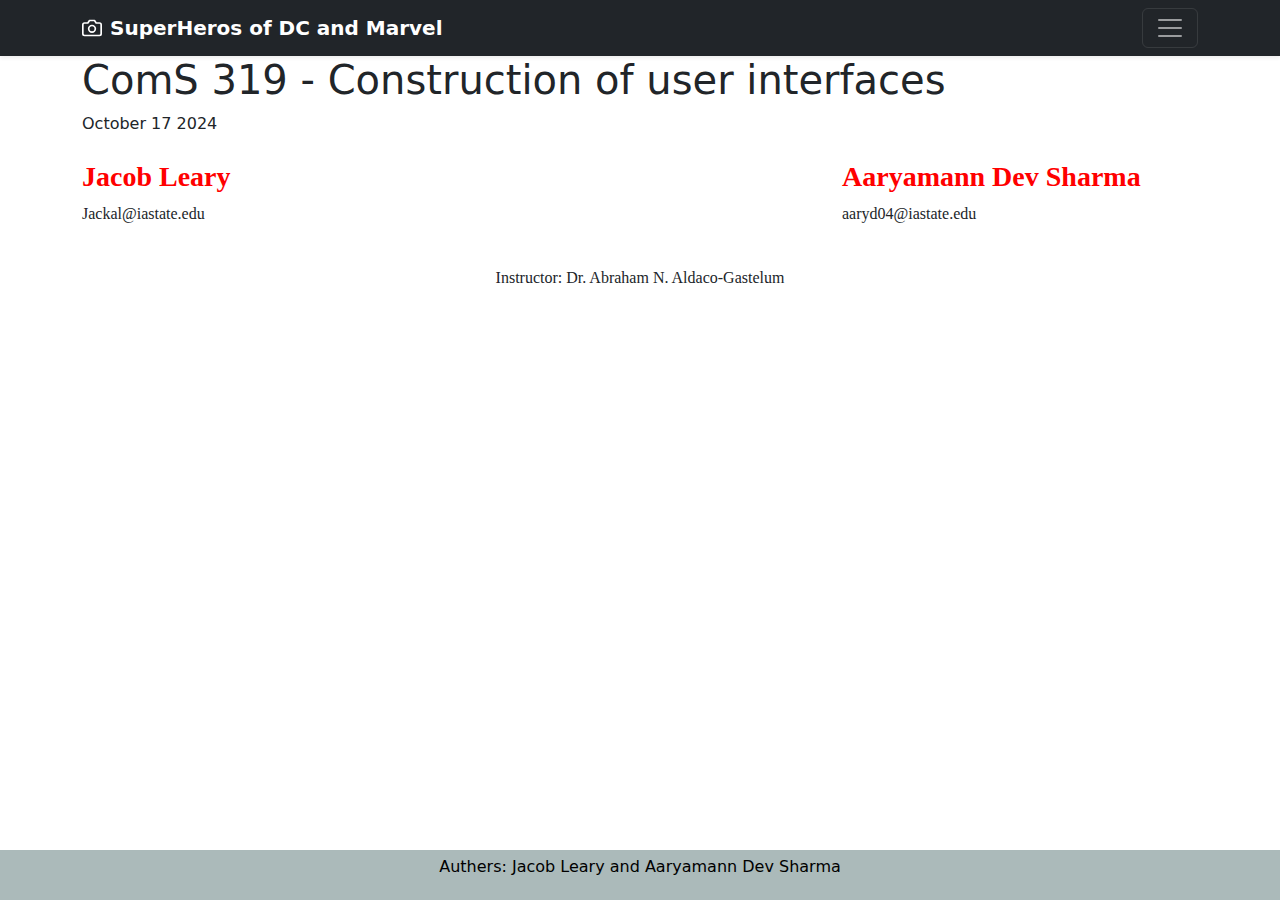
==== authers.html @ fb02beb7 "added and linked authers page" ====
<html lang="en">
<head><script src="../assets/js/color-modes.js"></script>
    <meta charset="utf-8">
    <meta name="viewport" content="width=device-width, initial-scale=1">
    <meta name="description" content="">
    <meta name="author" content="Mark Otto, Jacob Thornton, and Bootstrap contributors">
    <meta name="generator" content="Hugo 0.122.0">
    <link href="https://cdn.jsdelivr.net/npm/bootstrap@5.3.3/dist/css/bootstrap.min.css" rel="stylesheet" integrity="sha384-QWTKZyjpPEjISv5WaRU9OFeRpok6YctnYmDr5pNlyT2bRjXh0JMhjY6hW+ALEwIH" crossorigin="anonymous">
    <link rel="stylesheet" href="./style.css">
    <script src="https://cdn.jsdelivr.net/npm/bootstrap@5.3.3/dist/js/bootstrap.bundle.min.js" integrity="sha384-YvpcrYf0tY3lHB60NNkmXc5s9fDVZLESaAA55NDzOxhy9GkcIdslK1eN7N6jIeHz" crossorigin="anonymous"></script>
    <title>DC</title>
</head>
<body>
    
    <header data-bs-theme="dark">
        <div class="collapse text-bg-dark" id="navbarHeader">
          <div class="container">
            <div class="row">
              
              <div class="col-sm-4 offset-md-1 py-4">
                <h4>Pages</h4>
                <ul class="list-unstyled">
                  <li><a href="DC.html" class="text-white">DC heros</a></li>
                  <li><a href="Marvel.html" class="text-white">Marvel Heros</a></li>
                  <li><a href="Main.html" class="text-white">Main page</a></li>
                  <li><a href="authers.html" class="text-white">Authers</a> </li>
                </ul>
              </div>
            </div>
          </div>
        </div>
        <div class="navbar navbar-dark bg-dark shadow-sm">
          <div class="container">
            <a href="#" class="navbar-brand d-flex align-items-center">
              <svg xmlns="http://www.w3.org/2000/svg" width="20" height="20" fill="none" stroke="currentColor" stroke-linecap="round" stroke-linejoin="round" stroke-width="2" aria-hidden="true" class="me-2" viewBox="0 0 24 24"><path d="M23 19a2 2 0 0 1-2 2H3a2 2 0 0 1-2-2V8a2 2 0 0 1 2-2h4l2-3h6l2 3h4a2 2 0 0 1 2 2z"/><circle cx="12" cy="13" r="4"/></svg>
              <strong>SuperHeros of DC and Marvel</strong>
            </a>
            <button class="navbar-toggler" type="button" data-bs-toggle="collapse" data-bs-target="#navbarHeader" aria-controls="navbarHeader" aria-expanded="false" aria-label="Toggle navigation">
              <span class="navbar-toggler-icon"></span>
            </button>
          </div>
        </div>
      </header>
      <div class="container">
        <h1>ComS 319 - Construction of user interfaces</h1>
        <p1>October 17 2024</p1>
        </div>
        <div class="container">
            <div class="row">
                <div class="col-sm-8 col-md-7 py-4">
                    <h3 class="authername"><strong>Jacob Leary</strong></h3>
                    <p class="autherEmail">Jackal@iastate.edu</p>
        
                </div>
                <div class="col-sm-4 offset-md-1 py-4"> 
                    <h3 class="authername"><strong>Aaryamann Dev Sharma</strong></h3>
                    <p class="autherEmail">aaryd04@iastate.edu</p>
        
                </div>
            </div>
            <p class="centered" >Instructor: Dr. Abraham N. Aldaco-Gastelum</p>
        </div>
        
        <footer><p>Authers: Jacob Leary and Aaryamann Dev Sharma</p></footer>

</body>
</html>
---- style.css ----
footer {
    text-align: center;
    padding: 5px;
    background-color: #abbaba;
    color: #000;
    position: fixed;
    left: 0;
    bottom: 0;
    width: 100%;
  }

  .authername{
    font-family: 'Times New Roman', Times, serif;
    color: red;
  }

  .autherEmail{
    font-family: 'Times New Roman', Times, serif;
    
  }

  p.centered{
    text-align: center;
    font-family: 'Times New Roman', Times, serif;
  }


  .bi {
    vertical-align: -.125em;
    fill: currentColor;
  }

  .nav-scroller {
    position: relative;
    z-index: 2;
    height: 2.75rem;
    overflow-y: hidden;
  }

  .nav-scroller .nav {
    display: flex;
    flex-wrap: nowrap;
    padding-bottom: 1rem;
    margin-top: -1px;
    overflow-x: auto;
    text-align: center;
    white-space: nowrap;
    -webkit-overflow-scrolling: touch;
  }

  .btn-bd-primary {
    --bd-violet-bg: #712cf9;
    --bd-violet-rgb: 112.520718, 44.062154, 249.437846;

    --bs-btn-font-weight: 600;
    --bs-btn-color: var(--bs-white);
    --bs-btn-bg: var(--bd-violet-bg);
    --bs-btn-border-color: var(--bd-violet-bg);
    --bs-btn-hover-color: var(--bs-white);
    --bs-btn-hover-bg: #6528e0;
    --bs-btn-hover-border-color: #6528e0;
    --bs-btn-focus-shadow-rgb: var(--bd-violet-rgb);
    --bs-btn-active-color: var(--bs-btn-hover-color);
    --bs-btn-active-bg: #5a23c8;
    --bs-btn-active-border-color: #5a23c8;
  }

  .bd-mode-toggle {
    z-index: 1500;
  }

  .bd-mode-toggle .dropdown-menu .active .bi {
    display: block !important;
  }
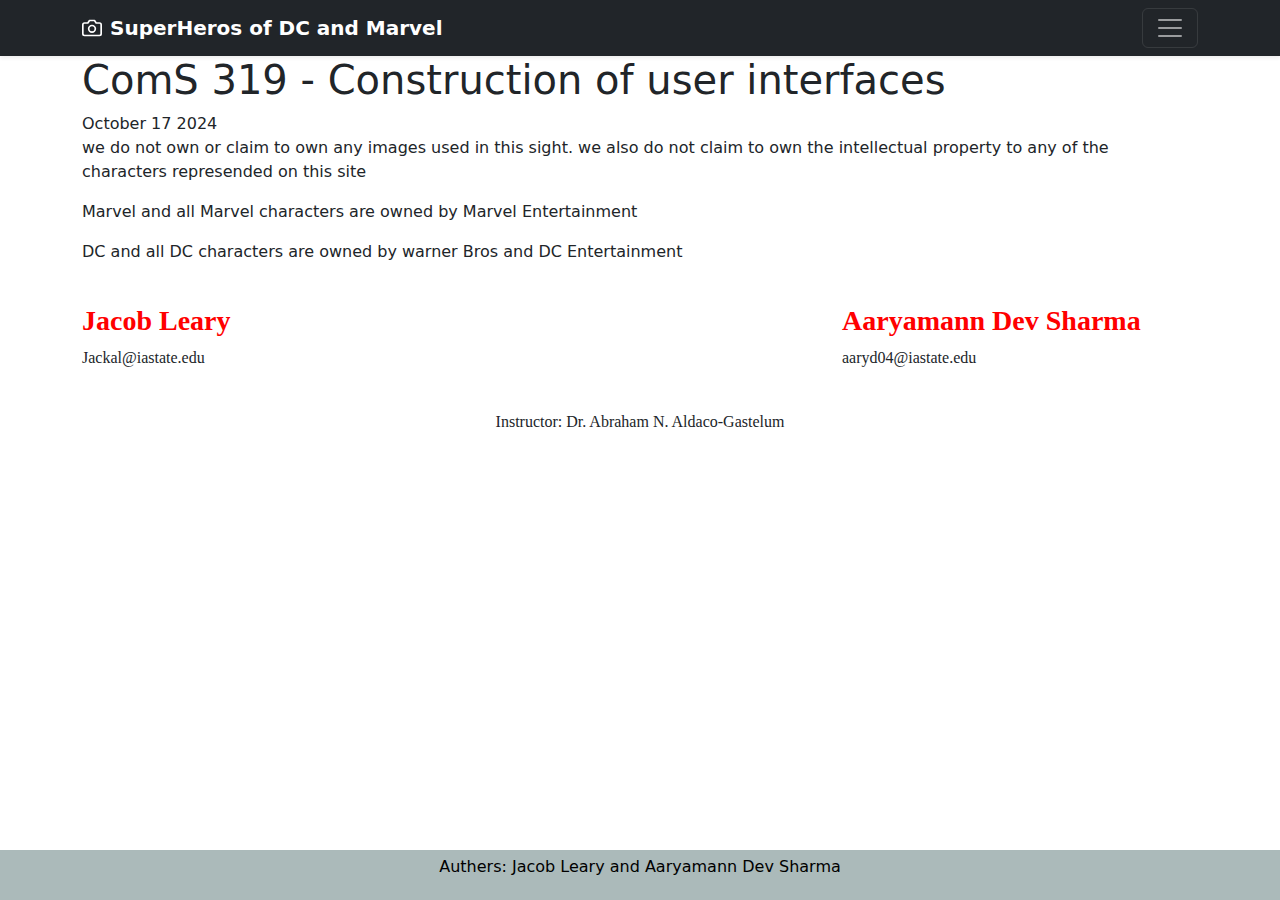
==== commit 58f232c8: "small addition to authers page" ====
--- a/authers.html
+++ b/authers.html
@@ -1,5 +1,5 @@
 <html lang="en">
-<head><script src="../assets/js/color-modes.js"></script>
+<head>
     <meta charset="utf-8">
     <meta name="viewport" content="width=device-width, initial-scale=1">
     <meta name="description" content="">
@@ -21,7 +21,6 @@
                 <h4>Pages</h4>
                 <ul class="list-unstyled">
                   <li><a href="DC.html" class="text-white">DC heros</a></li>
-                  <li><a href="Marvel.html" class="text-white">Marvel Heros</a></li>
                   <li><a href="Main.html" class="text-white">Main page</a></li>
                   <li><a href="authers.html" class="text-white">Authers</a> </li>
                 </ul>
@@ -44,6 +43,9 @@
       <div class="container">
         <h1>ComS 319 - Construction of user interfaces</h1>
         <p1>October 17 2024</p1>
+        <p>we do not own or claim to own any images used in this sight. we also do not claim to own the intellectual property to any of the characters represended on this site</p>
+        <p>Marvel and all Marvel characters are owned by Marvel Entertainment</p>
+        <p>DC and all DC characters are owned by warner Bros and DC Entertainment</p>
         </div>
         <div class="container">
             <div class="row">
--- a/style.css
+++ b/style.css
@@ -73,3 +73,29 @@
     display: block !important;
   }
 
+  .merch{
+    font-family:'Franklin Gothic Medium', 'Arial Narrow', Arial, sans-serif;
+    color: red;
+    text-align: center;
+    text-shadow: #000;
+    padding-top: 100;
+    
+  }
+
+  .heros{
+    padding-left: 30%;
+    color:blue;
+    font-family:Cambria, Cochin, Georgia, Times, 'Times New Roman', serif;
+  }
+
+  .villans{
+    padding-left: 505%;
+    color:red;
+    font-family:Cambria, Cochin, Georgia, Times, 'Times New Roman', serif;
+  }
+
+  .sorting1{
+    position:absolute;
+    top:90%;
+    left:90%
+  }
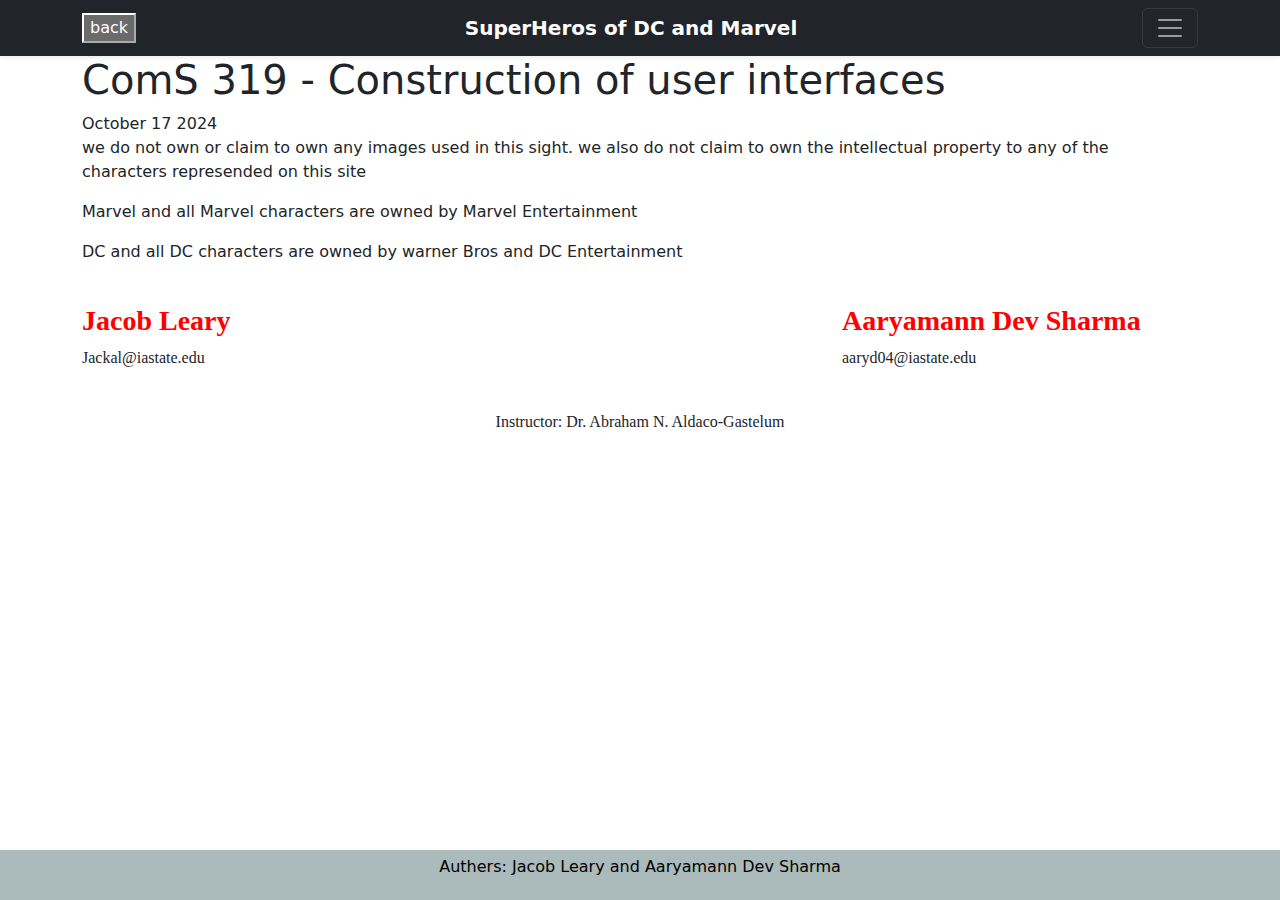
==== commit 8a5787b9: "added and fixed basic logic stuff" ====
--- a/authers.html
+++ b/authers.html
@@ -12,34 +12,37 @@
 </head>
 <body>
     
-    <header data-bs-theme="dark">
-        <div class="collapse text-bg-dark" id="navbarHeader">
-          <div class="container">
-            <div class="row">
-              
-              <div class="col-sm-4 offset-md-1 py-4">
-                <h4>Pages</h4>
-                <ul class="list-unstyled">
-                  <li><a href="DC.html" class="text-white">DC heros</a></li>
-                  <li><a href="Main.html" class="text-white">Main page</a></li>
-                  <li><a href="authers.html" class="text-white">Authers</a> </li>
-                </ul>
-              </div>
-            </div>
+  <header data-bs-theme="dark">
+    <div class="collapse text-bg-dark" id="navbarHeader">
+      <div class="container">
+        <div class="row">
+          
+          <div class="col-sm-4 offset-md-1 py-4">
+            <h4>Pages</h4>
+            <ul class="list-unstyled">
+                <li><a href="index.html" class="text-white">Home page</a></li>
+              <li><a href="Merch.html" class = "text-white">Merch</a></li>
+              <li><a href="authers.html" class="text-white">Authers</a> </li>
+            </ul>
           </div>
         </div>
-        <div class="navbar navbar-dark bg-dark shadow-sm">
-          <div class="container">
-            <a href="#" class="navbar-brand d-flex align-items-center">
-              <svg xmlns="http://www.w3.org/2000/svg" width="20" height="20" fill="none" stroke="currentColor" stroke-linecap="round" stroke-linejoin="round" stroke-width="2" aria-hidden="true" class="me-2" viewBox="0 0 24 24"><path d="M23 19a2 2 0 0 1-2 2H3a2 2 0 0 1-2-2V8a2 2 0 0 1 2-2h4l2-3h6l2 3h4a2 2 0 0 1 2 2z"/><circle cx="12" cy="13" r="4"/></svg>
-              <strong>SuperHeros of DC and Marvel</strong>
-            </a>
-            <button class="navbar-toggler" type="button" data-bs-toggle="collapse" data-bs-target="#navbarHeader" aria-controls="navbarHeader" aria-expanded="false" aria-label="Toggle navigation">
-              <span class="navbar-toggler-icon"></span>
-            </button>
-          </div>
-        </div>
-      </header>
+      </div>
+    </div>
+    <div class="navbar navbar-dark bg-dark shadow-sm">
+      <div class="container">
+        <a href="./index.html">
+          <button>back</button>
+        </a>
+        <a href="#" class="navbar-brand d-flex align-items-center">
+          <strong>SuperHeros of DC and Marvel</strong>
+        </a>
+        <button class="navbar-toggler" type="button" data-bs-toggle="collapse" data-bs-target="#navbarHeader" aria-controls="navbarHeader" aria-expanded="false" aria-label="Toggle navigation">
+          <span class="navbar-toggler-icon"></span>
+        </button>
+      </div>
+    </div>
+  </header>
+
       <div class="container">
         <h1>ComS 319 - Construction of user interfaces</h1>
         <p1>October 17 2024</p1>
--- a/style.css
+++ b/style.css
@@ -99,3 +99,8 @@
     top:90%;
     left:90%
   }
+  .sorting2{
+    position: absolute;
+    top: 90%;
+    left:80%
+  }
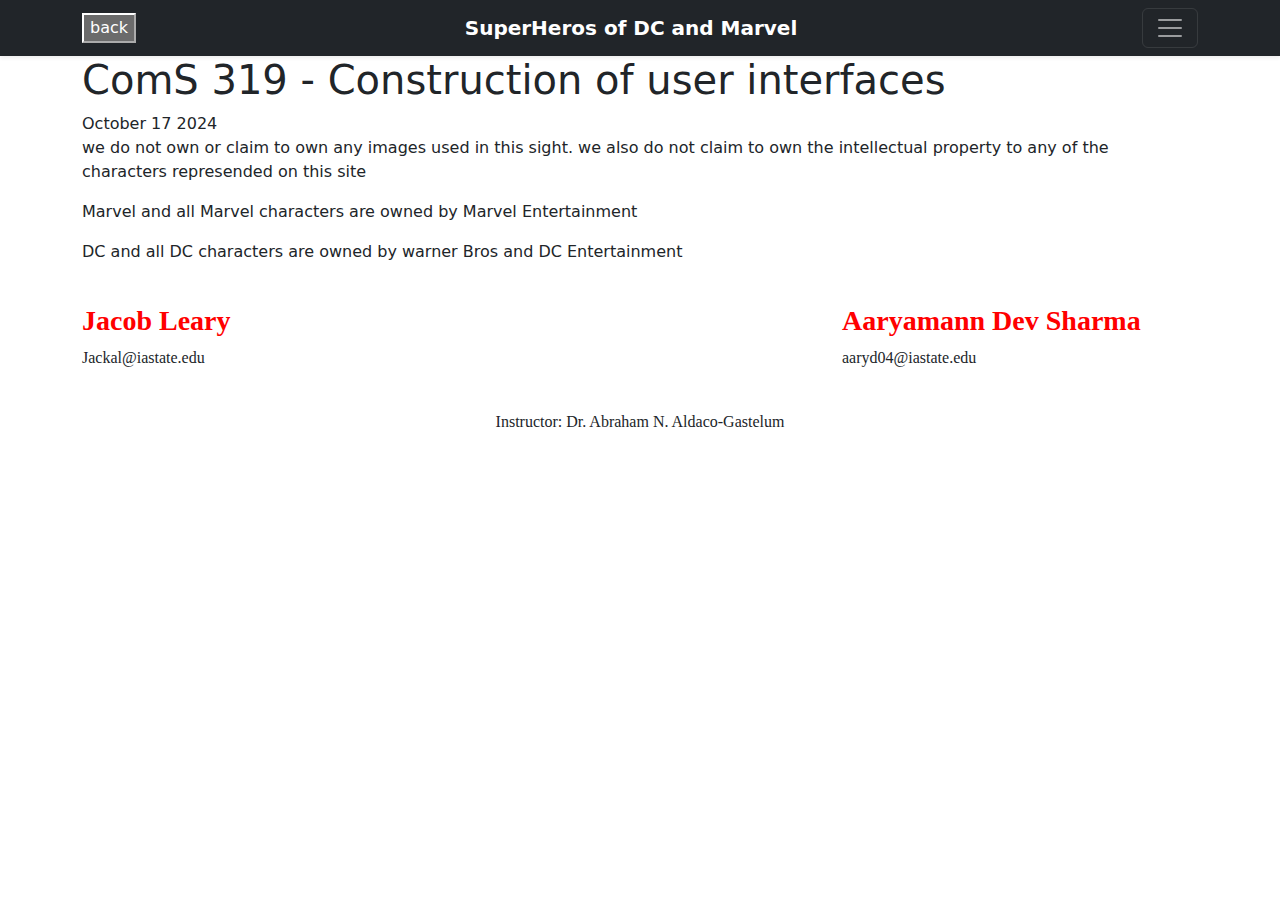
==== commit efcd021e: "small style change" ====
--- a/authers.html
+++ b/authers.html
@@ -66,7 +66,6 @@
             <p class="centered" >Instructor: Dr. Abraham N. Aldaco-Gastelum</p>
         </div>
         
-        <footer><p>Authers: Jacob Leary and Aaryamann Dev Sharma</p></footer>
 
 </body>
 </html>--- a/style.css
+++ b/style.css
@@ -95,12 +95,7 @@
   }
 
   .sorting1{
-    position:absolute;
-    top:90%;
-    left:90%
+   padding-left: 10%;
+   font-family: Arial, Helvetica, sans-serif;
   }
-  .sorting2{
-    position: absolute;
-    top: 90%;
-    left:80%
-  }
+
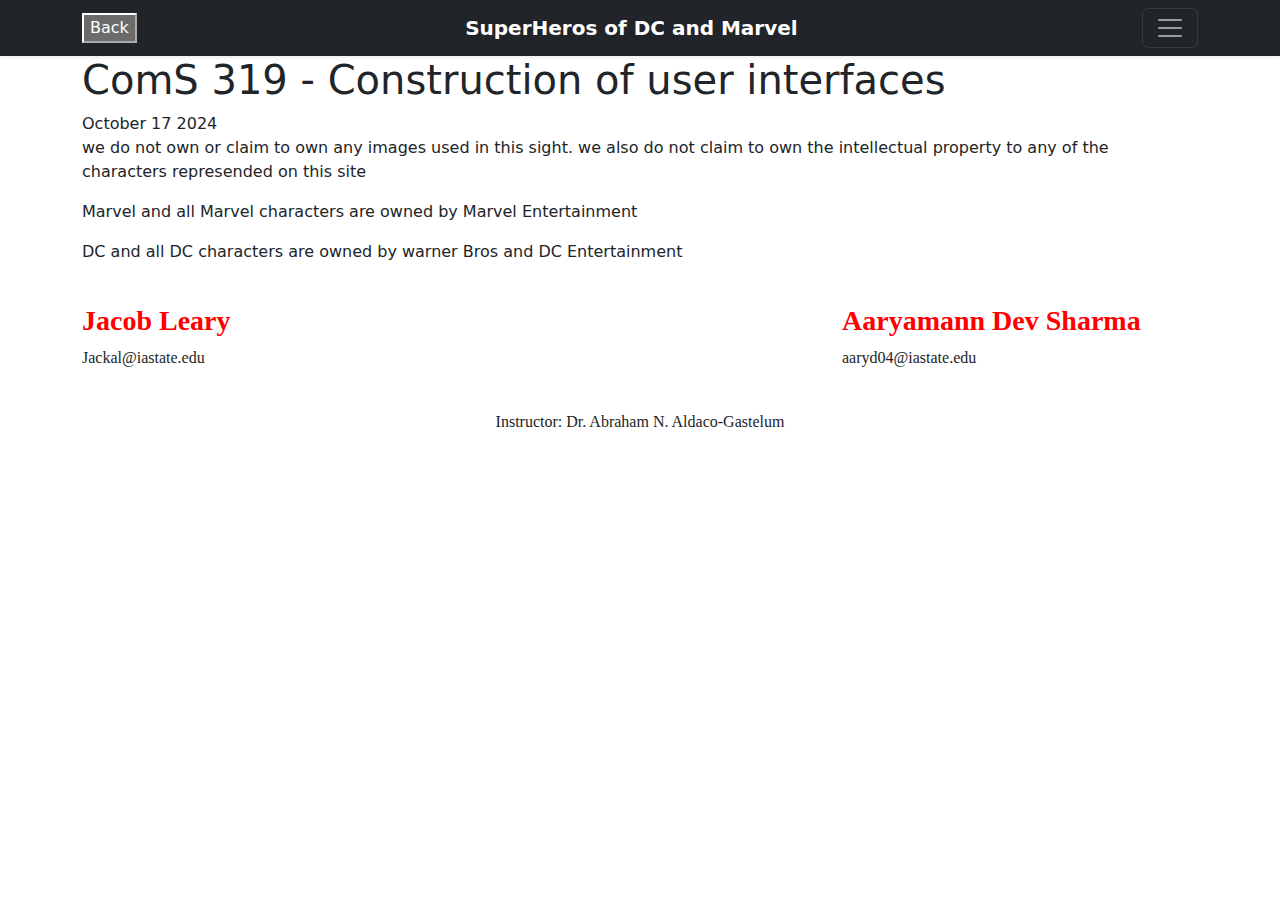
==== commit 46d35b34: "other small stype change" ====
--- a/authers.html
+++ b/authers.html
@@ -31,7 +31,7 @@
     <div class="navbar navbar-dark bg-dark shadow-sm">
       <div class="container">
         <a href="./index.html">
-          <button>back</button>
+          <button>Back</button>
         </a>
         <a href="#" class="navbar-brand d-flex align-items-center">
           <strong>SuperHeros of DC and Marvel</strong>
